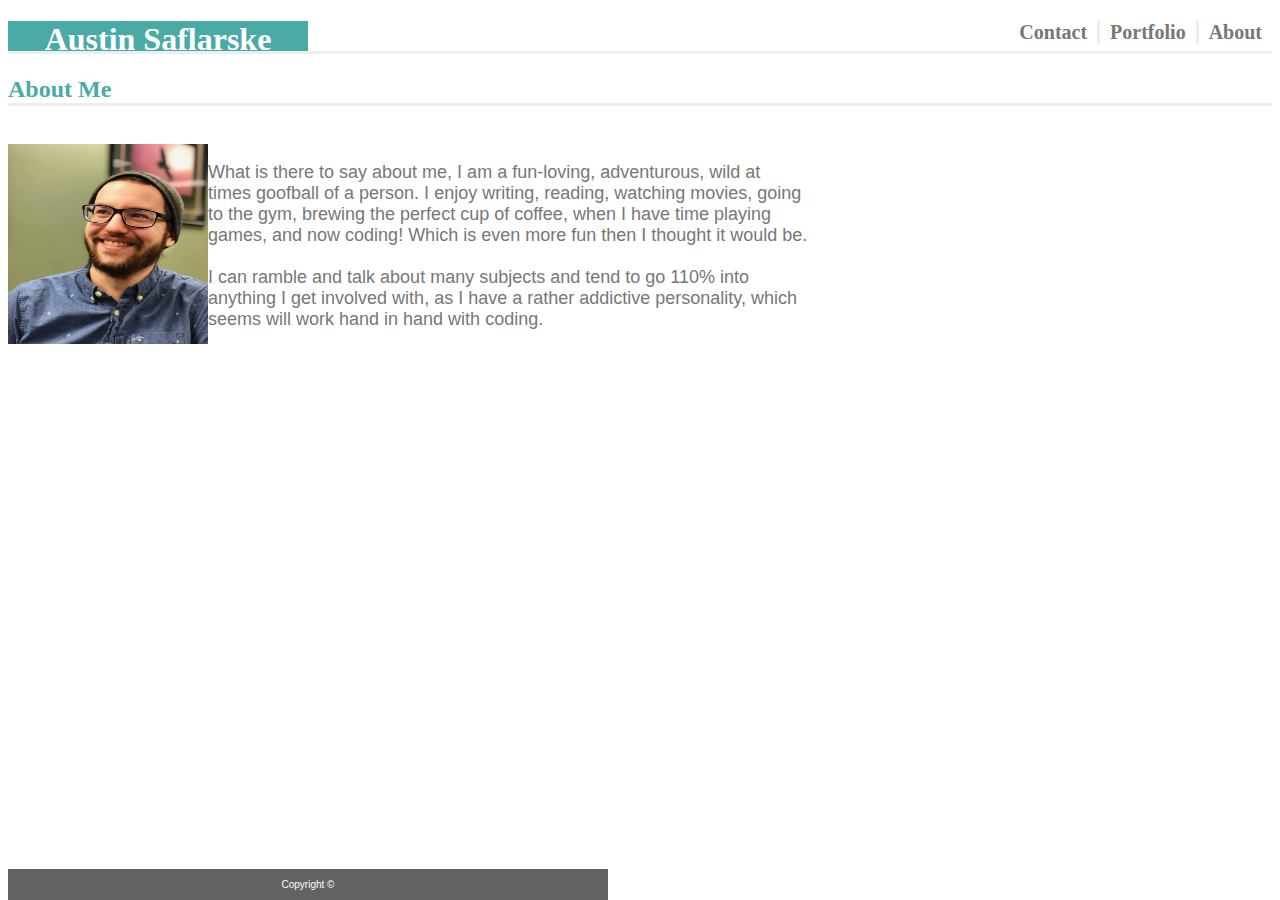
==== index.html @ 1810b335 "First Commit" ====
<!DOCTYPE html>
<html lang="en">

<head>
    <link rel="stylesheet" href="assets/css/style.css">
    <meta charset="UTF-8">
    <meta name="viewport" content="width=device-width, initial-scale=1.0">
    <meta http-equiv="X-UA-Compatible" content="ie=edge">
    <title>About Me</title>
</head>

<body>
        <h1>
  <div class="container">

<div class="row">

<div class="col-md-3">

        <div id="name">
                Austin Saflarske
            </div>

</div>
<div class"col-md-3">
    
</div>
<div class="col-md-6">


        <a class="link" id="About" href="index.html">About</a>

        <a class="link" id="Portfolio" href="portfolio.html">Portfolio</a>

        <a class="link" id="Contact" href="contact.html">Contact</a>

</div>

</div>

  
</h1>
<div class="row">
    <div class="col-md-2">

    </div>

    <div class="col-md-8">
    <div>

        <h2>About Me</h2>

        <br>

        <img class="Picture" src="assets/images/Me.jpg" alt="Me" height="200" width="200">

        <p id="paragraph">

            What is there to say about me, I am a fun-loving, adventurous, wild at times goofball of a person. I enjoy writing, reading,
            watching movies, going to the gym, brewing the perfect cup of coffee, when I have time playing games, and now
            coding! Which is even more fun then I thought it would be.
            <br>
            <br> I can ramble and talk about many subjects and tend to go 110% into anything I get involved with, as I have a
            rather addictive personality, which seems will work hand in hand with coding.

        </p>
    </div>
    <div class="col-md-2">

    </div>
    </div>
</div>
<div class="row">
    <div class="col-md-12">
    <footer>
        <p id="copyright"> Copyright &copy; </p>
    </footer>
</div>

</div>
</div>

</body>

</html>
---- assets/css/style.css ----
body {
    background-color: #ffffff;
    border-color: #dddddd;
    background-image: url("http://backgroundcheckall.com/wp-content/uploads/2017/12/light-background-patterns-for-websites-7.jpg");

}

p {
    color: #777777;
    font-family: Arial, "Helvetica Neue", Helvetica, sans-serif;
    float: left;
    width: 600px;
    /* padding-left: 20px; */
}

h1 {
    background-color: #ffffff;
    height: 30px;
    font-family: Georgia, Times, "Times New Roman", serif;
    border-bottom-style: inset;
    border-bottom: #777777, 5px;
    
    
}

.link {
    float: right;
    font-size: 20px;
    color:#777777;
    padding-right: 10px;
    padding-left: 10px;    
}

h2 {
    color:#4aaaa5;
    font-family: Georgia, Times, "Times New Roman", serif;
    border-bottom-style: inset;
    border-bottom: #777777, 10px;
    /* padding-bottom: 20px;
    padding-top: 20px;
    margin-left: 20px;
    margin-right: 20px; */
}

a {
    text-decoration: none;
    /* padding-top: 5px; */
    }

#About {
    /* padding-right: 250px; */
    
}

#Portfolio {
    border-right-style: inset;
    border-right: #777777, 5px;
}

#Contact {
    border-right-style: inset;
    border-right: #777777, 5px;
}

.Picture {
    float: left;
    /* padding-left: 30px; */
}

div {
    background-color: #ffffff;
    /* height: 500px; */
    /* margin-left: 17%; */
    /* margin-right: 10%; */
    /* width: 960px; */
    
    
}

footer {
    position:absolute;
    bottom:0;
    background-color: #616263;
    /* width: 100%; */
    /* height: 40px; */
    
       
}

#copyright {
    color: white;
    text-align: center;
    /* width: 100%; */
    font-size: 10px;

}

#name {
    width: 300px;
    height: 30px;
    background-color: #4aaaa5;
    text-align: center;
    color: white;
    float:left;
}

#paragraph {
font-size: 18px;
}
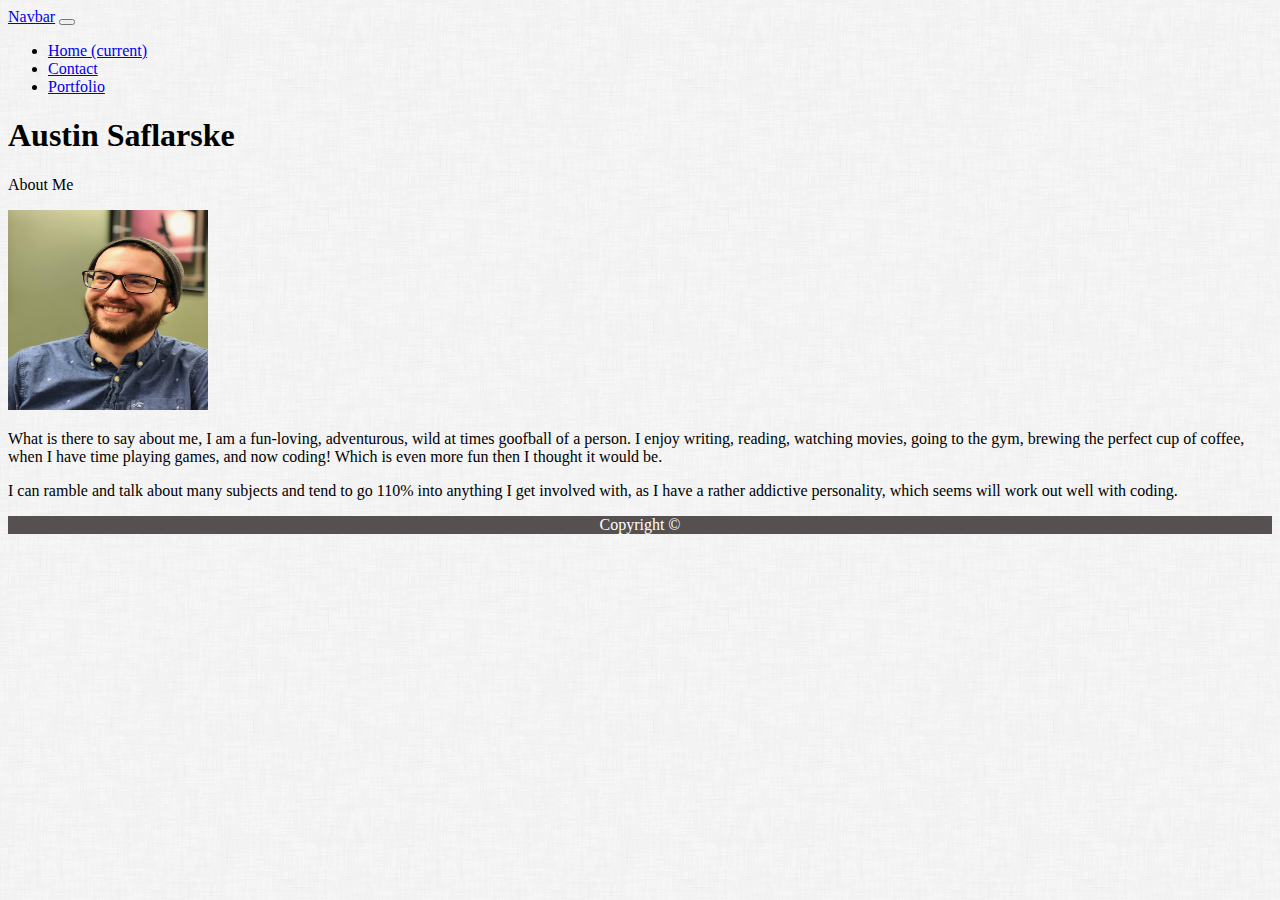
==== commit 49d3cc1f: "Last Commit Seriously" ====
--- a/index.html
+++ b/index.html
@@ -2,83 +2,113 @@
 <html lang="en">
 
 <head>
-    <link rel="stylesheet" href="assets/css/style.css">
     <meta charset="UTF-8">
     <meta name="viewport" content="width=device-width, initial-scale=1.0">
     <meta http-equiv="X-UA-Compatible" content="ie=edge">
+    <link rel="reset" href="assets/css/reset.css">
+    <link rel="stylesheet" href="https://stackpath.bootstrapcdn.com/bootstrap/4.1.1/css/bootstrap.min.css" integrity="sha384-WskhaSGFgHYWDcbwN70/dfYBj47jz9qbsMId/iRN3ewGhXQFZCSftd1LZCfmhktB"
+        crossorigin="anonymous">
+    <script src="https://code.jquery.com/jquery-3.3.1.slim.min.js" integrity="sha384-q8i/X+965DzO0rT7abK41JStQIAqVgRVzpbzo5smXKp4YfRvH+8abtTE1Pi6jizo"
+        crossorigin="anonymous"></script>
+    <script src="https://cdnjs.cloudflare.com/ajax/libs/popper.js/1.14.3/umd/popper.min.js" integrity="sha384-ZMP7rVo3mIykV+2+9J3UJ46jBk0WLaUAdn689aCwoqbBJiSnjAK/l8WvCWPIPm49"
+        crossorigin="anonymous"></script>
+    <script src="https://stackpath.bootstrapcdn.com/bootstrap/4.1.1/js/bootstrap.min.js" integrity="sha384-smHYKdLADwkXOn1EmN1qk/HfnUcbVRZyYmZ4qpPea6sjB/pTJ0euyQp0Mk8ck+5T"
+        crossorigin="anonymous"></script>
+    <link rel="stylesheet" href="assets/css/style.css">
     <title>About Me</title>
 </head>
 
 <body>
-        <h1>
-  <div class="container">
 
-<div class="row">
+    <nav class="navbar navbar-expand-lg navbar-light bg-light">
+        <a class="navbar-brand" href="#">Navbar</a>
+        <button class="navbar-toggler" type="button" data-toggle="collapse" data-target="#navbarNavDropdown" aria-controls="navbarNavDropdown"
+            aria-expanded="false" aria-label="Toggle navigation">
+            <span class="navbar-toggler-icon"></span>
+        </button>
+        <div class="collapse navbar-collapse" id="navbarNavDropdown">
+            <ul class="navbar-nav">
+                <li class="nav-item active">
+                    <a class="nav-link" href="indexbootstrap.html">Home
+                        <span class="sr-only">(current)</span>
+                    </a>
+                </li>
+                <li class="nav-item">
+                    <a class="nav-link" href="contactbootstrap.html">Contact</a>
+                </li>
+                <li class="nav-item">
+                    <a class="nav-link" href="portfoliobootstrap.html">Portfolio</a>
+                </li>
+                <!-- <li class="nav-item dropdown">
+                    <a class="nav-link dropdown-toggle" href="#" id="navbarDropdownMenuLink" data-toggle="dropdown" aria-haspopup="true" aria-expanded="false">
+                        Dropdown link
+                    </a>
+                    <div class="dropdown-menu" aria-labelledby="navbarDropdownMenuLink">
+                        <a class="dropdown-item" href="#">Action</a>
+                        <a class="dropdown-item" href="#">Another action</a>
+                        <a class="dropdown-item" href="#">Something else here</a> -->
+        </div>
+        </li>
+        </ul>
+        </div>
+    </nav>
 
-<div class="col-md-3">
+    <div class="container">
 
-        <div id="name">
-                Austin Saflarske
+        <div class="row">
+
+            <div class="col">
+
+                <div class="jumbotron jumbotron-fluid">
+                    <div class="container">
+                        <h1 class="display-4">Austin Saflarske</h1>
+                        <p class="lead">About Me</p>
+                    </div>
+                </div>
+
+
+
             </div>
 
-</div>
-<div class"col-md-3">
-    
-</div>
-<div class="col-md-6">
 
 
-        <a class="link" id="About" href="index.html">About</a>
+        </div>
 
-        <a class="link" id="Portfolio" href="portfolio.html">Portfolio</a>
 
-        <a class="link" id="Contact" href="contact.html">Contact</a>
 
-</div>
+        <div class="row" id="maincontent">
 
-</div>
+            <div class="col" id="image">
+                <img src="assets/images/Me.jpg" class="Picture" alt="Me" height="200" width="200">
+            </div>
 
-  
-</h1>
-<div class="row">
-    <div class="col-md-2">
+            <div class="col">
+                <p> What is there to say about me, I am a fun-loving, adventurous, wild at times goofball of a person. I enjoy
+                    writing, reading, watching movies, going to the gym, brewing the perfect cup of coffee, when I have time
+                    playing games, and now coding! Which is even more fun then I thought it would be.</p>
+
+                <div class- "col">
+                    <p> I can ramble and talk about many subjects and tend to go 110% into anything I get involved with, as I
+                        have a rather addictive personality, which seems will work out well with coding. </p>
+                </div>
+
+            </div>
+
+        </div>
 
     </div>
 
-    <div class="col-md-8">
-    <div>
+    <div class="row">
 
-        <h2>About Me</h2>
+        <div class="col" id="copyright">
 
-        <br>
+            Copyright &copy;
 
-        <img class="Picture" src="assets/images/Me.jpg" alt="Me" height="200" width="200">
-
-        <p id="paragraph">
-
-            What is there to say about me, I am a fun-loving, adventurous, wild at times goofball of a person. I enjoy writing, reading,
-            watching movies, going to the gym, brewing the perfect cup of coffee, when I have time playing games, and now
-            coding! Which is even more fun then I thought it would be.
-            <br>
-            <br> I can ramble and talk about many subjects and tend to go 110% into anything I get involved with, as I have a
-            rather addictive personality, which seems will work hand in hand with coding.
-
-        </p>
-    </div>
-    <div class="col-md-2">
+        </div>
 
     </div>
+
     </div>
-</div>
-<div class="row">
-    <div class="col-md-12">
-    <footer>
-        <p id="copyright"> Copyright &copy; </p>
-    </footer>
-</div>
-
-</div>
-</div>
 
 </body>
 
--- a/assets/css/style.css
+++ b/assets/css/style.css
@@ -1,109 +1,36 @@
 body {
-    background-color: #ffffff;
-    border-color: #dddddd;
-    background-image: url("http://backgroundcheckall.com/wp-content/uploads/2017/12/light-background-patterns-for-websites-7.jpg");
+    background-image: url(../images/dust_scratches.png)
+}
+
+#copyright {
+    background-color: rgb(87, 80, 80);
+    text-align: center;
+    color: white;
+    font-weight: 300;
 
 }
 
-p {
-    color: #777777;
-    font-family: Arial, "Helvetica Neue", Helvetica, sans-serif;
-    float: left;
-    width: 600px;
-    /* padding-left: 20px; */
+#contact {
+    text-align: center;
+    height: 40px;
+    background-color: rgb(56, 53, 53);
+    color: white;
+    font-family: 'Times New Roman', Times, serif;
+    font-weight:bold;
+    font-size: 21px;
 }
 
-h1 {
-    background-color: #ffffff;
-    height: 30px;
-    font-family: Georgia, Times, "Times New Roman", serif;
-    border-bottom-style: inset;
-    border-bottom: #777777, 5px;
-    
-    
+#form {
+    text-align: center;
 }
 
-.link {
-    float: right;
-    font-size: 20px;
-    color:#777777;
-    padding-right: 10px;
-    padding-left: 10px;    
+#description {
+    background-color: rgb(49, 47, 47);
 }
 
-h2 {
-    color:#4aaaa5;
-    font-family: Georgia, Times, "Times New Roman", serif;
-    border-bottom-style: inset;
-    border-bottom: #777777, 10px;
-    /* padding-bottom: 20px;
-    padding-top: 20px;
-    margin-left: 20px;
-    margin-right: 20px; */
+#portfolio {
+    font-weight: bold;
+    font-size: 25px;
+    font-family: 'Times New Roman', Times, serif;
+    text-align: center;
 }
-
-a {
-    text-decoration: none;
-    /* padding-top: 5px; */
-    }
-
-#About {
-    /* padding-right: 250px; */
-    
-}
-
-#Portfolio {
-    border-right-style: inset;
-    border-right: #777777, 5px;
-}
-
-#Contact {
-    border-right-style: inset;
-    border-right: #777777, 5px;
-}
-
-.Picture {
-    float: left;
-    /* padding-left: 30px; */
-}
-
-div {
-    background-color: #ffffff;
-    /* height: 500px; */
-    /* margin-left: 17%; */
-    /* margin-right: 10%; */
-    /* width: 960px; */
-    
-    
-}
-
-footer {
-    position:absolute;
-    bottom:0;
-    background-color: #616263;
-    /* width: 100%; */
-    /* height: 40px; */
-    
-       
-}
-
-#copyright {
-    color: white;
-    text-align: center;
-    /* width: 100%; */
-    font-size: 10px;
-
-}
-
-#name {
-    width: 300px;
-    height: 30px;
-    background-color: #4aaaa5;
-    text-align: center;
-    color: white;
-    float:left;
-}
-
-#paragraph {
-font-size: 18px;
-}